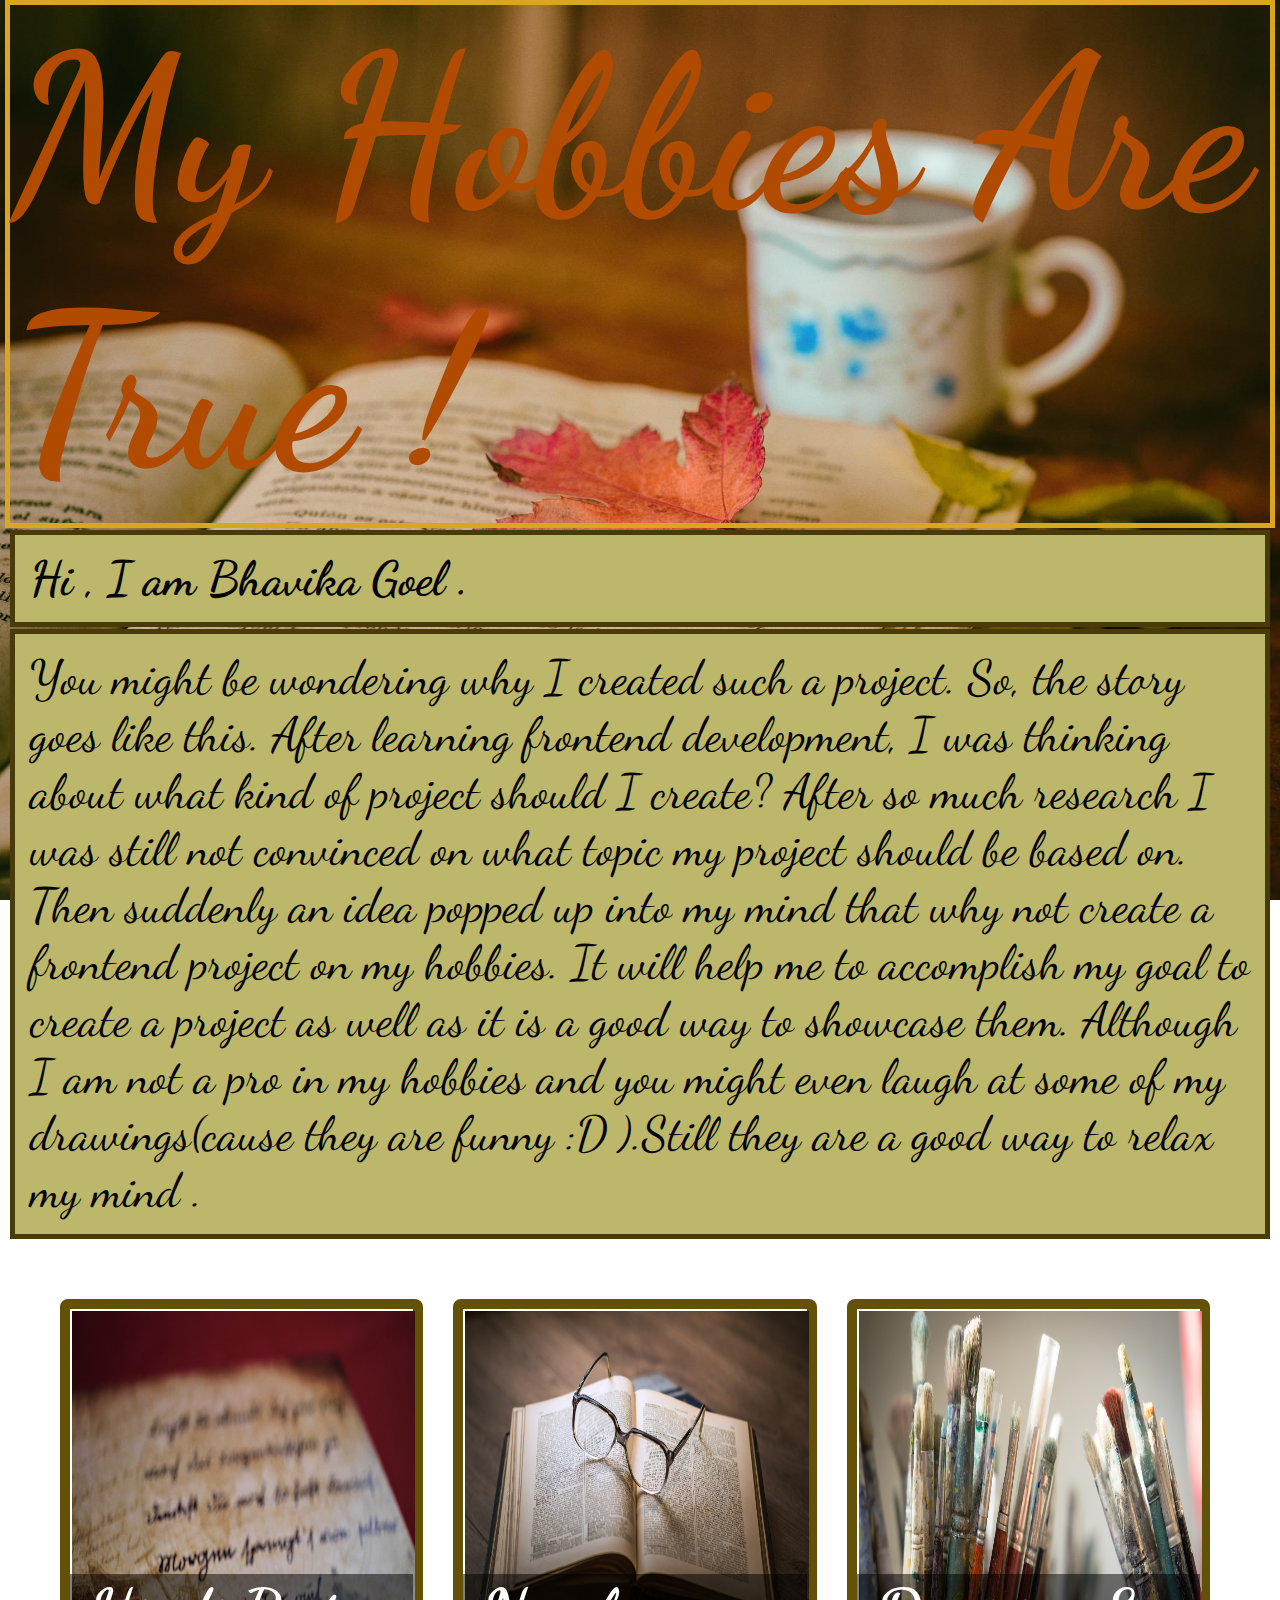
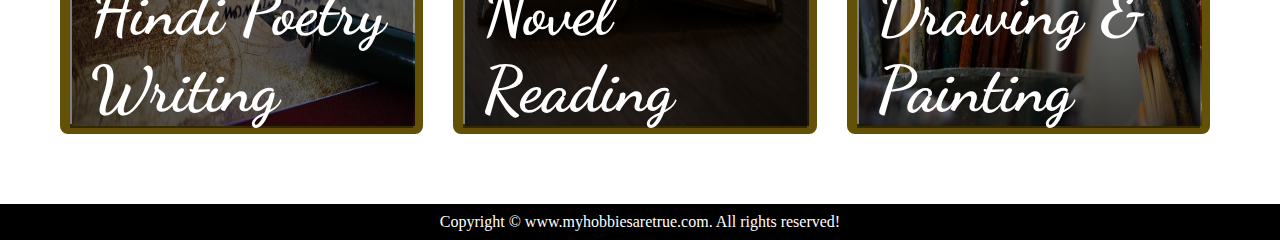
==== index.html @ ba40ac3b "Add files via upload" ====
<!DOCTYPE html>
<html lang="en">
<head>
    <meta charset="UTF-8">
    <meta http-equiv="X-UA-Compatible" content="IE=edge">
    <meta name="viewport" content="width=device-width, initial-scale=1.0">
    <title>MyHobbiesAreTrue!</title>
    <link rel="stylesheet" href="css/style.css">
    <link rel="preconnect" href="https://fonts.googleapis.com">
<link rel="preconnect" href="https://fonts.gstatic.com" crossorigin>
<link href="https://fonts.googleapis.com/css2?family=Dancing+Script&display=swap" rel="stylesheet">
    <style>
        body{
    margin: 0px;
    padding: 0px;
    background: url('img/leaves.jpg')   ;
    background-repeat: no-repeat;
    background-size: cover;
    background-position: center;
  background-attachment: fixed;;
}
    </style>
</head>
<body>
    <header class="header">
       

    </header>
    <h2 ><p id="name">My Hobbies Are True !</p> </h2>
    <h2 class="intro">Hi  , I am Bhavika Goel . </h2>
    <p class="intro">You might be wondering why I created such a project.  So, the story goes like this. After learning frontend development, I was thinking about what kind of project should I create? After so much research I was still not convinced on what topic  my project should be based on. Then suddenly an idea popped up into my mind that why not create a frontend project on my hobbies. It will help me to accomplish my goal to create a project as well as it is  a good way to showcase them. Although I am not a pro in my hobbies and you might even laugh at some of my drawings(cause they are funny :D ).Still they are a good way to relax my mind . </p> 
    
    
    <section class="hobbies-container">
       
        <div id="hobbies">
            <div class="box">
                <a href="poem.html"><img src="img/poem.jpg" alt="poem"></a>
                <h2 class="h-secondary ">Hindi Poetry Writing</h2>
            </div>
            <div class="box">
                <a href="book.html"><img src="img/book.jpg" alt="book"></a>
                <h2 class="h-secondary">Novel Reading</h2>
            </div>
            <div class="box">
                <a href="draw.html">
                <img src="img/brushes.jpg" alt="draw"></a>
                <h2 class="h-secondary ">Drawing & Painting</h2>
            </div>
        </div>
    </section>
    <footer>
        <div class="center">
            Copyright &copy; www.myhobbiesaretrue.com. All rights reserved!
        </div>
    </footer>
    
   
</body>
</html>
---- css/style.css ----
* {
    box-sizing: border-box;
    margin: 0;
    padding: 0;
} 
#name{
    /* position: fixed; */
    margin: 5px;
    padding: 0px;
  
     border:5px solid goldenrod;
    font-family:'Dancing Script', cursive;
    font-size: 9em;
    margin-block-start: 0px;
    margin-block-end: 2px;
    color: rgb(178, 75, 2);
}
.intro
{margin: 10px;
    padding:15px;
     border:5px solid #493a09;
    font-family:'Dancing Script', cursive; ;
    font-size: 3em;
    margin-block-start: 0px;
    margin-block-end: 2px;
    color: rgb(5, 5, 5);
    background-color: darkkhaki;


}
.hobbies-container {
    position: relative;
  }

#hobbies{
    margin:50px;

    display: flex;
}
#hobbies .box{ 
    
    border: 10px solid rgb(99, 81, 8);
    padding: 0px;
    margin: 10px;
    margin-right: 20px;
    border-radius: 8px;
    margin-bottom: 20px;
}


#hobbies .box img{ 
    margin: 2px;
    padding: auto;
    display: block;
        width: 100%;
        height: 100%;
      
}
#hobbies .box img:hover{ 

      opacity: 0.8;
}


.h-secondary{
font-size: 4em;
    font-family: 'Dancing Script', cursive;
     transform: translate(0%, -100%); 
    bottom: 20px;
    right: 20px;
    background: rgb(0, 0, 0); 
    background: rgba(0, 0, 0, 0.5);
    color: white;
    padding-left: 20px;
    padding-right: 20px;
 
    
}
footer {
    left: 0;
    bottom: 0;
    width: 100%;
    background: black;
    color: white;
    text-align: center;
    padding: 9px 20px;
    
  }
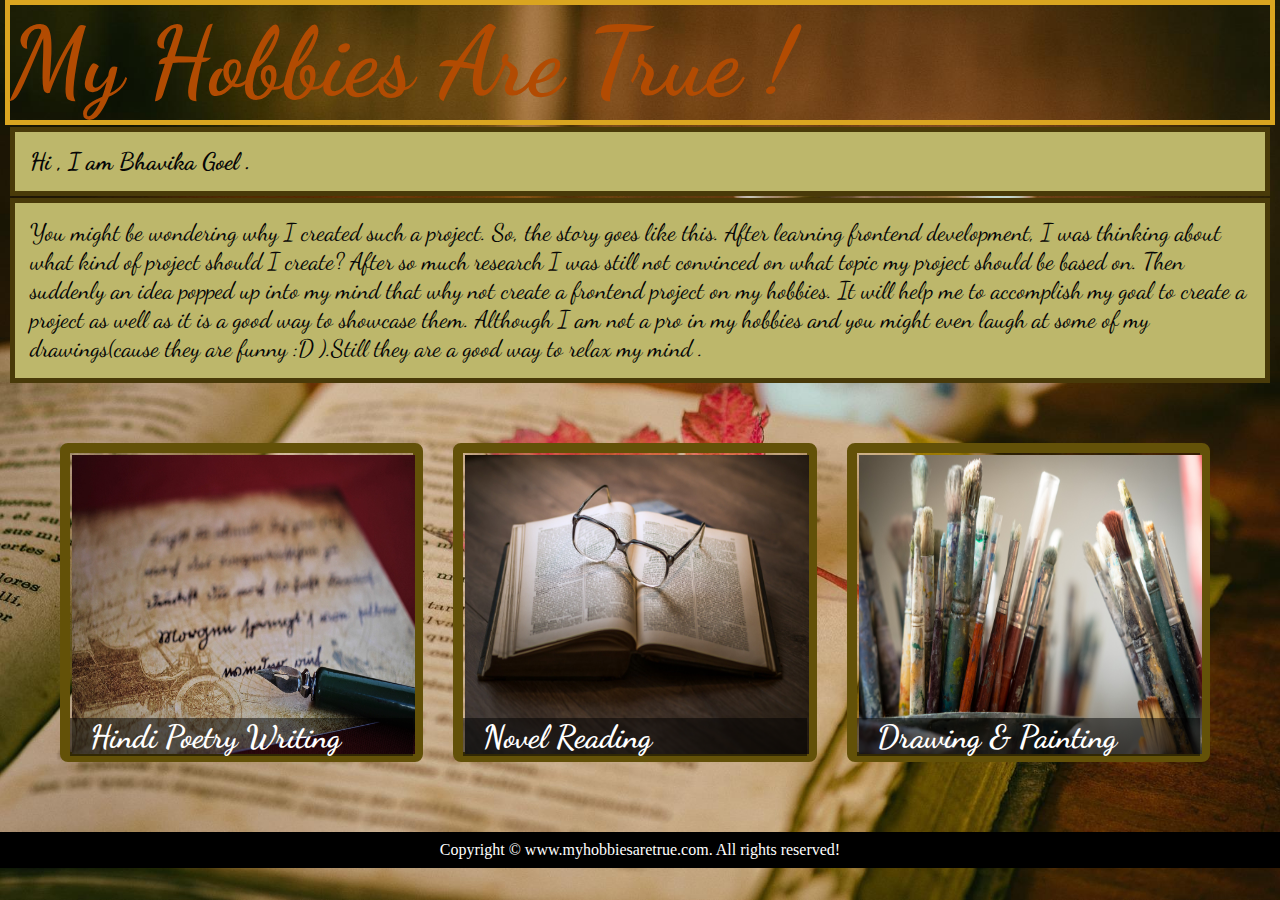
==== commit 18381d48: "Update index.html" ====
--- a/index.html
+++ b/index.html
@@ -22,6 +22,7 @@
     </style>
 </head>
 <body>
+<div id="container">
     <header class="header">
        
 
@@ -54,7 +55,7 @@
             Copyright &copy; www.myhobbiesaretrue.com. All rights reserved!
         </div>
     </footer>
-    
+    </div>
    
 </body>
-</html>+</html>
--- a/css/style.css
+++ b/css/style.css
@@ -10,7 +10,7 @@
   
      border:5px solid goldenrod;
     font-family:'Dancing Script', cursive;
-    font-size: 9em;
+    font-size: 4em;
     margin-block-start: 0px;
     margin-block-end: 2px;
     color: rgb(178, 75, 2);
@@ -20,7 +20,7 @@
     padding:15px;
      border:5px solid #493a09;
     font-family:'Dancing Script', cursive; ;
-    font-size: 3em;
+    font-size: 1.5em;
     margin-block-start: 0px;
     margin-block-end: 2px;
     color: rgb(5, 5, 5);
@@ -63,7 +63,7 @@
 
 
 .h-secondary{
-font-size: 4em;
+font-size: 2em;
     font-family: 'Dancing Script', cursive;
      transform: translate(0%, -100%); 
     bottom: 20px;
@@ -84,5 +84,14 @@
     color: white;
     text-align: center;
     padding: 9px 20px;
+      /*font-size: xx-large;*/
     
   }
+  
+  
+   @media screen and (max-width: 992px)  {
+    #container {
+      flex: 50%;
+      max-width: 50%;
+    }
+  }
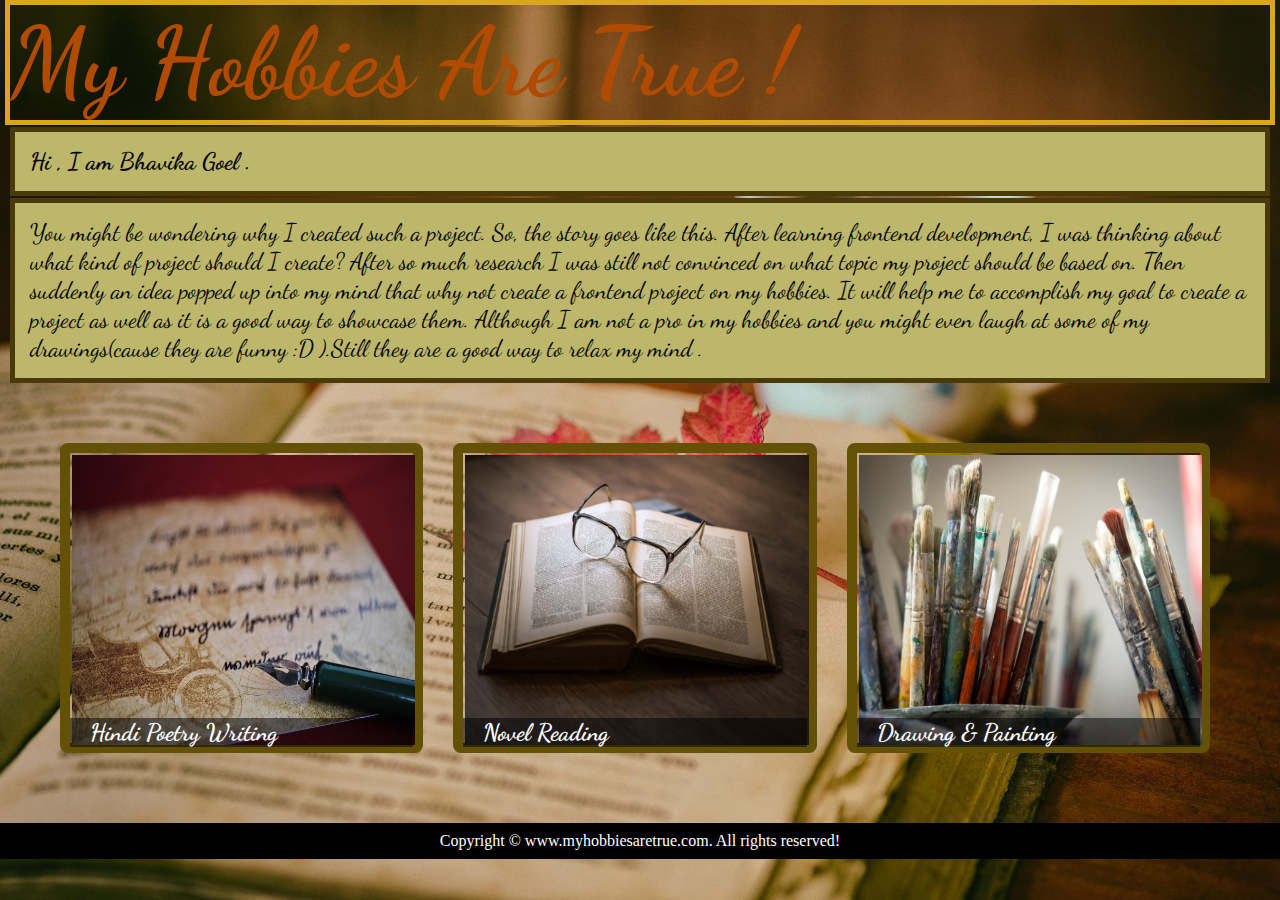
==== commit 5aad44aa: "Update index.html" ====
--- a/index.html
+++ b/index.html
@@ -34,7 +34,7 @@
     
     <section class="hobbies-container">
        
-        <div id="hobbies">
+        <div style="overflow-x: auto" id="hobbies">
             <div class="box">
                 <a href="poem.html"><img src="img/poem.jpg" alt="poem"></a>
                 <h2 class="h-secondary ">Hindi Poetry Writing</h2>
--- a/css/style.css
+++ b/css/style.css
@@ -30,6 +30,7 @@
 }
 .hobbies-container {
     position: relative;
+   
   }
 
 #hobbies{
@@ -63,7 +64,7 @@
 
 
 .h-secondary{
-font-size: 2em;
+font-size: 1 em;
     font-family: 'Dancing Script', cursive;
      transform: translate(0%, -100%); 
     bottom: 20px;
@@ -84,14 +85,12 @@
     color: white;
     text-align: center;
     padding: 9px 20px;
-      /*font-size: xx-large;*/
-    
+    /*font-size: xx-large;*/
   }
-  
-  
-   @media screen and (max-width: 992px)  {
+   
+  @media screen and (max-width: 992px) {
     #container {
-      flex: 50%;
-      max-width: 50%;
+      flex: 100%;
+      max-width: 100%;
     }
   }
